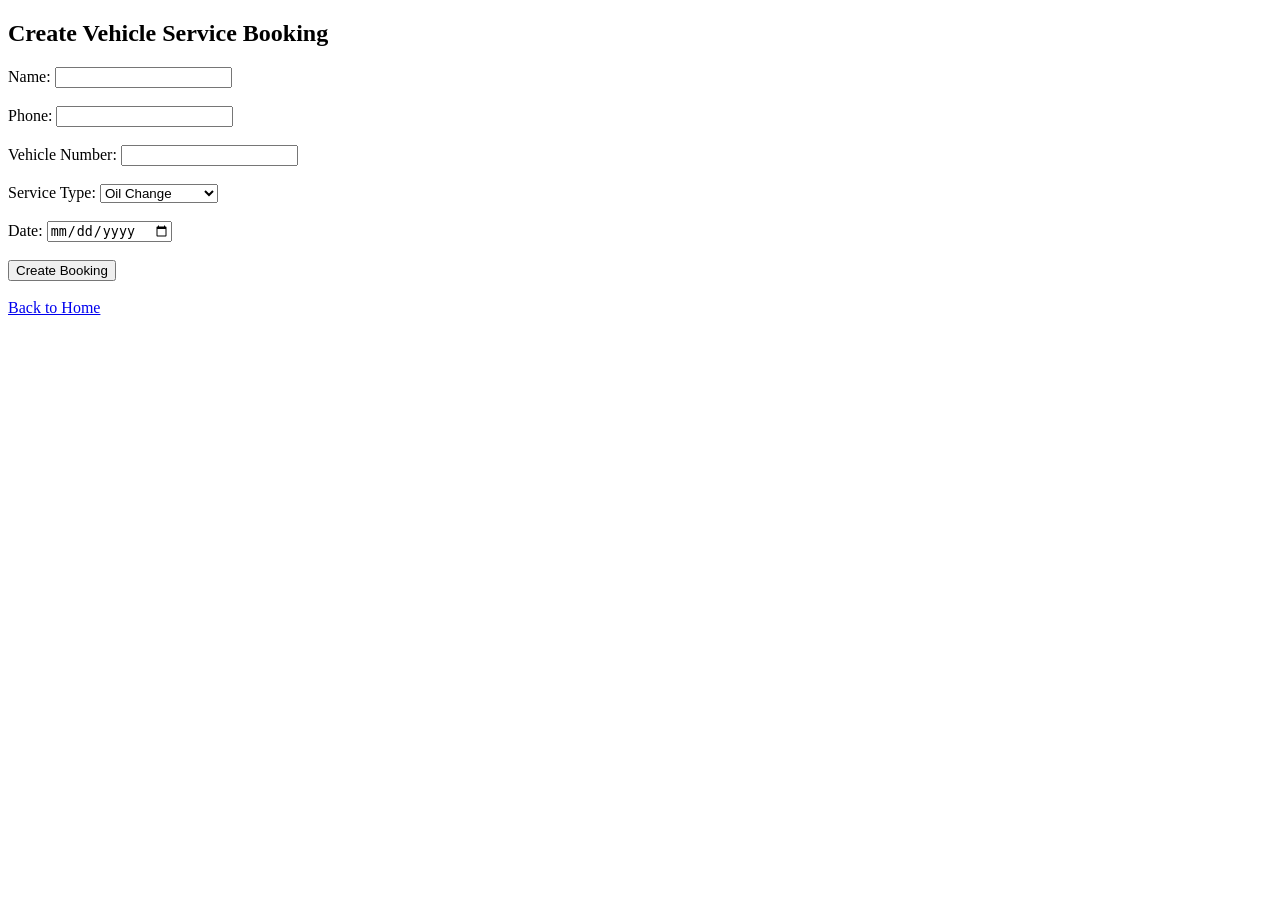
==== templates/create.html @ 73077be5 "Initial project commit" ====
<!doctype html>
<html>
<head>
  <title>Create Booking</title>
</head>
<body>
  <h2>Create Vehicle Service Booking</h2>
  <form method="POST">

    <label>Name:</label>
    <input type="text" name="name" required><br><br>

    <label>Phone:</label>
    <input type="text" name="phone" required><br><br>

    <label>Vehicle Number:</label>
    <input type="text" name="vehicle_number" required><br><br>

    <label>Service Type:</label>
    <select name="service_type" required>
      <option value="Oil Change">Oil Change</option>
      <option value="General Service">General Service</option>
      <option value="Brake Check">Brake Check</option>
    </select><br><br>

    <label>Date:</label>
    <input type="date" name="date" required><br><br>

    <button type="submit">Create Booking</button>
  </form>

  <br>
  <a href="/">Back to Home</a>
</body>
</html>
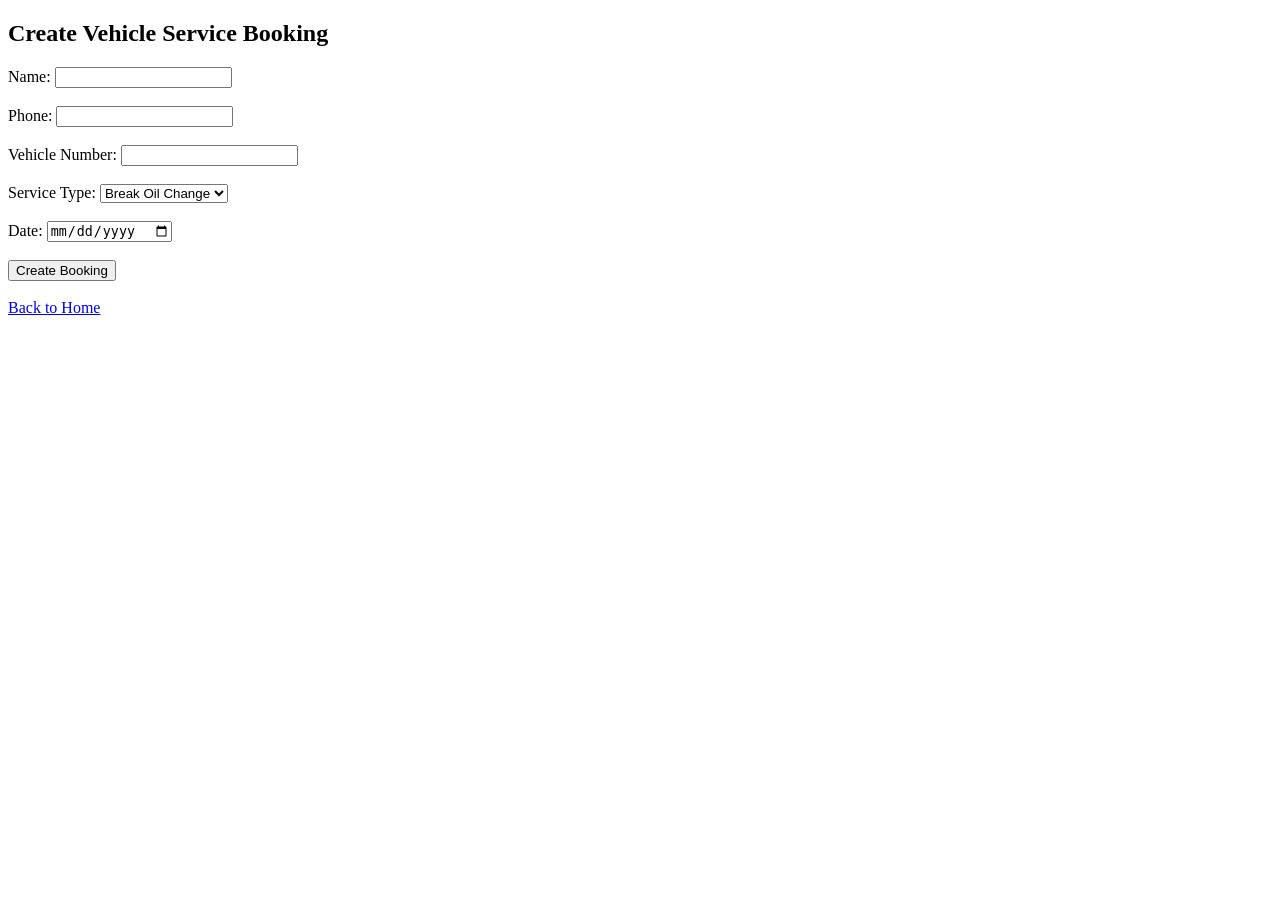
==== commit 1bc62b82: "Update create.html" ====
--- a/templates/create.html
+++ b/templates/create.html
@@ -1,6 +1,7 @@
 <!doctype html>
 <html>
 <head>
+  <link rel="stylesheet" href="{{ url_for('static', filename='style.css') }}">
   <title>Create Booking</title>
 </head>
 <body>
@@ -18,7 +19,7 @@
 
     <label>Service Type:</label>
     <select name="service_type" required>
-      <option value="Oil Change">Oil Change</option>
+      <option value="Oil Change">Break Oil Change</option>
       <option value="General Service">General Service</option>
       <option value="Brake Check">Brake Check</option>
     </select><br><br>
